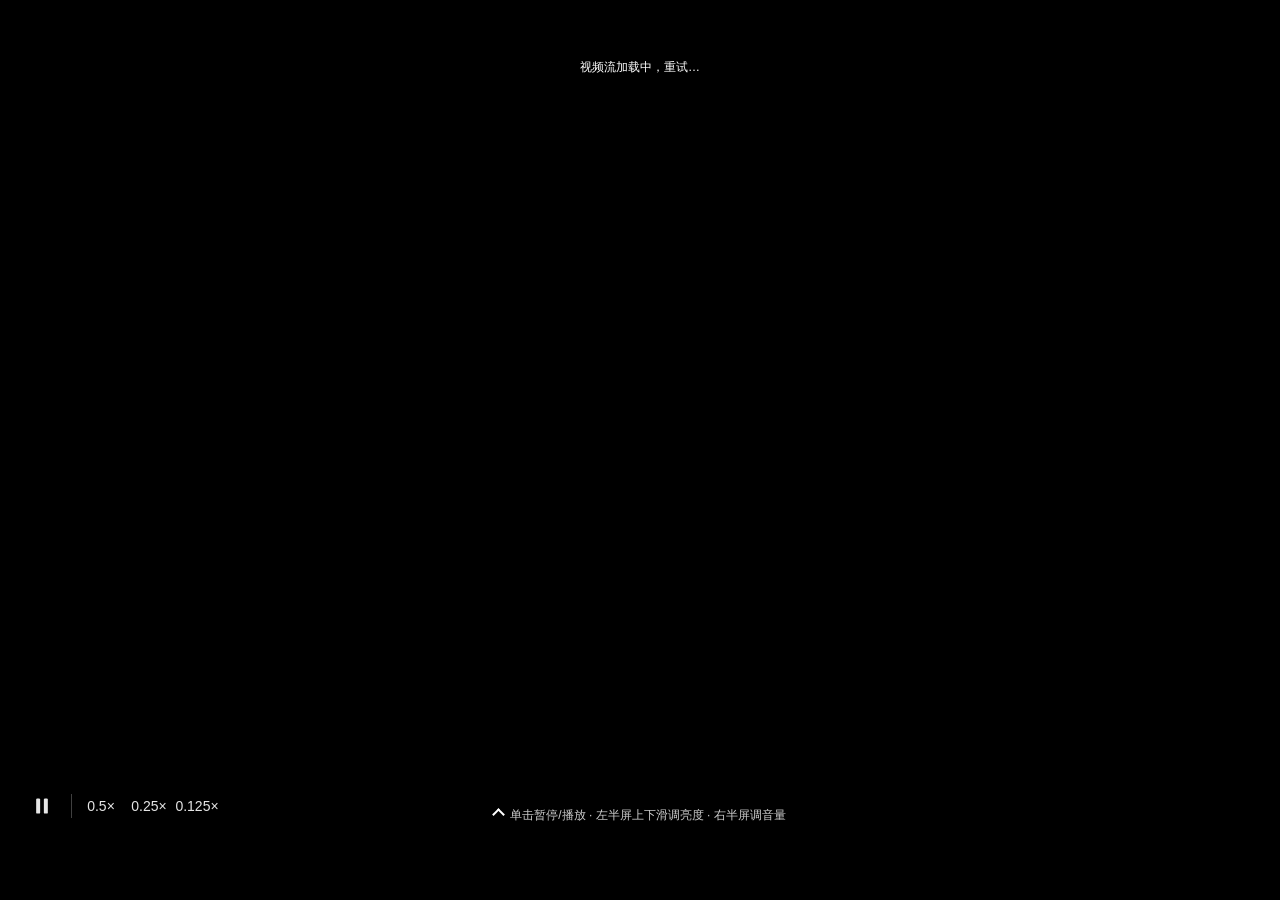
==== static/index.html @ 405ddf0c "release: v0.2.0 独立仓库 + GitHub Releases 应用内更新" ====
<!DOCTYPE html>
<html lang="zh-CN">
<head>
<meta charset="utf-8">
<meta name="viewport" content="width=device-width, initial-scale=1, user-scalable=no">
<title>VCNC 足球沉浸场</title>
<style>html,body{margin:0;height:100%;background:#000;color:#888;font:14px sans-serif}</style>
</head>
<body>
<p style="padding:16px">正在进入沉浸场… 若没有自动跳转，<a href="feed.html" style="color:#00aeec">点此打开</a>。</p>
<script>location.replace('feed.html');</script>
</body>
</html>
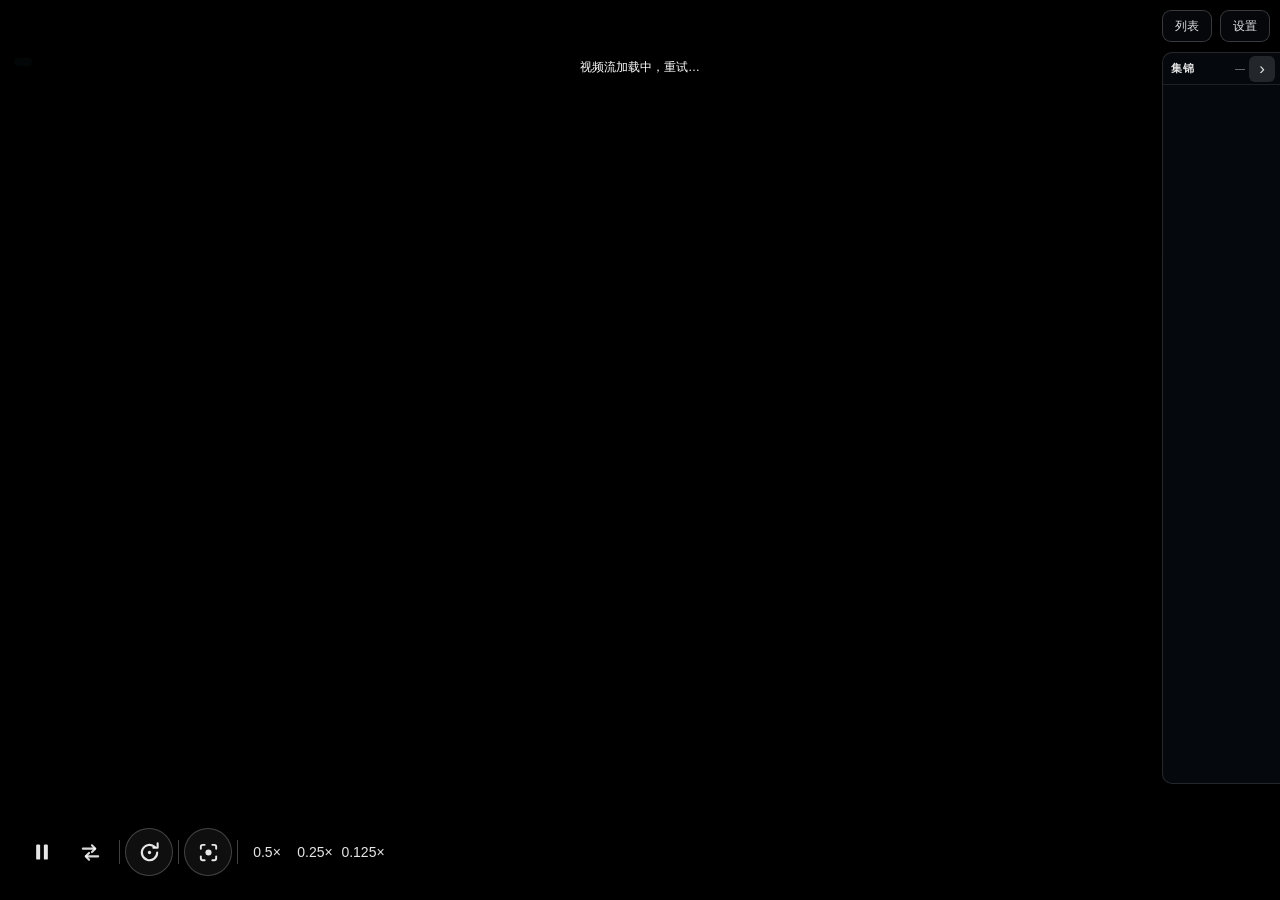
==== commit 4c2ec4e4: "release: v0.2.5（品牌图标/中英文命名/分享区/流量计量/文档拆分/发布门禁）" ====
--- a/static/index.html
+++ b/static/index.html
@@ -3,7 +3,7 @@
 <head>
 <meta charset="utf-8">
 <meta name="viewport" content="width=device-width, initial-scale=1, user-scalable=no">
-<title>VCNC 足球沉浸场</title>
+<title>VCNC足球</title>
 <style>html,body{margin:0;height:100%;background:#000;color:#888;font:14px sans-serif}</style>
 </head>
 <body>
